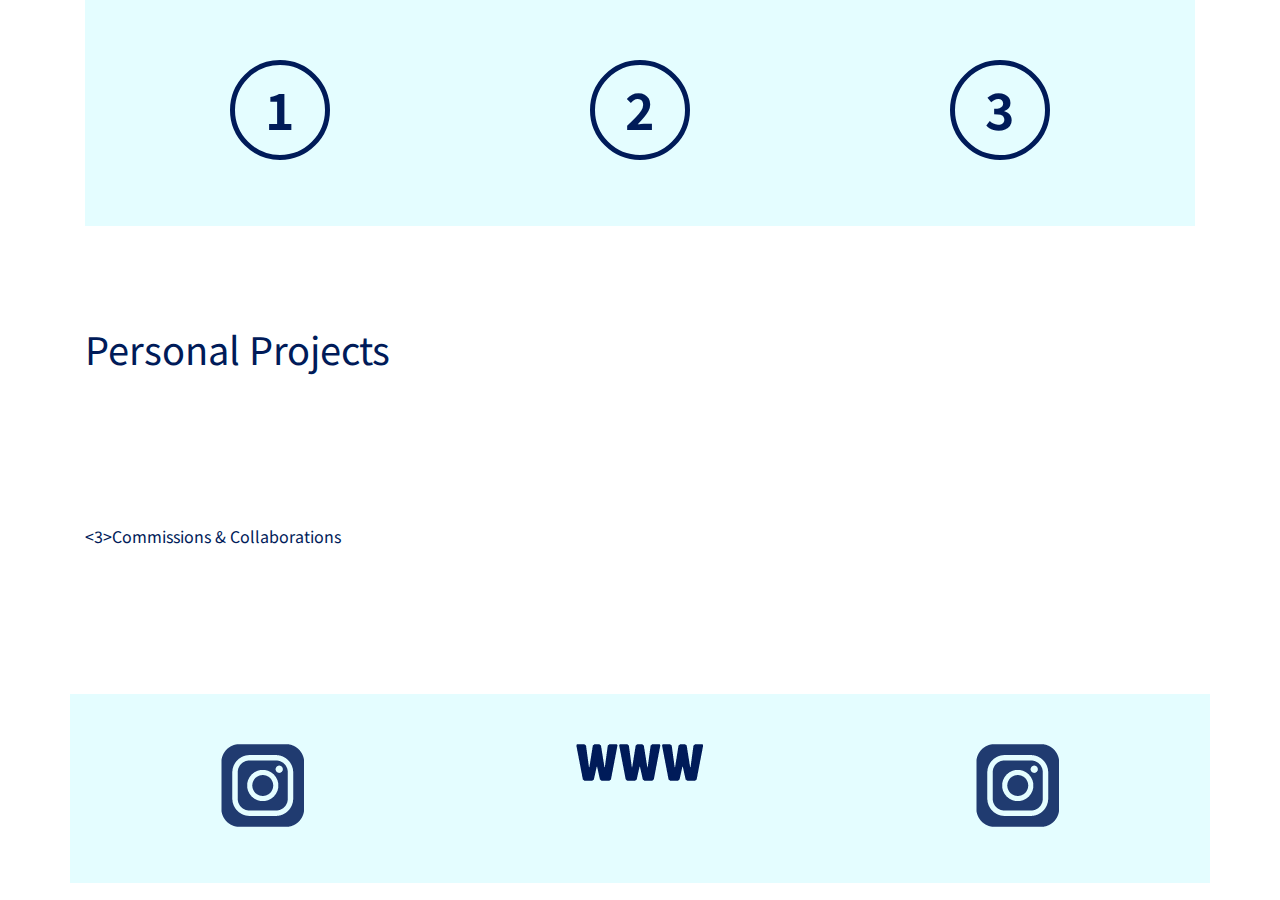
==== index2.html @ 63e3bb10 "First set up with 3 pages" ====
<!doctype html>
<html class="" lang="en">

  <head>
    <meta charset="utf-8">

    <title>W10 Final</title>

    <meta name="description" content="">
    <meta name="viewport" content="width=device-width, initial-scale=1">

    <link href="https://fonts.googleapis.com/css2?family=Noto+Sans+JP:wght@100;400;500;700&display=swap" rel="stylesheet">

    <link rel="stylesheet" href="css/bootstrap.min.css">
    <link rel="stylesheet" href="css/styles.css">

    <script src="https://ajax.googleapis.com/ajax/libs/jquery/3.4.1/jquery.min.js"></script>
    <script src="js/bootstrap.min.js"></script>
    <script src="js/scripts.js"></script>
  </head>

  <body>

    <div id="index2" class="container">

      <div id="page_wrapper" class="row nav">
        <nav class="col-12 col-md-12 text-center">
          <ul>
            <li><a href="#index1" target="_blank" class="btn btn-outline-primary but" role="button">1</a></li>
            <li><a href="#index2" target="_blank" class="btn btn-outline-primary but" role="button">2</a></li>
            <li><a href="#index3" target="_blank" class="btn btn-outline-primary but" role="button">3</a></li>
          </ul>
        </nav>
      </div>

      <div class="row mid">
        <div class="col-12 col-md-12 text-center">
          
        </div>
        <div class="col-12 col-md-12 tex-center">
          <h3>Personal Projects</h3>
          <p>

          </p>
          <br></br>
          <3>Commissions & Collaborations</h3>
            <p>

            </p>
        </div>
      </div>

      <div class="row foot">
        <nav class="col-12 col-md-12 text-center">
          <ul>
            <li><a href="https://www.instagram.com/mmmikkalous/" target="_blank"><img src="images/ig.png" alt="instagram icon"></a></li>
            <li><a href="https://www.mmmikkalous.com/" target="_blank"><img src="images/web.png" alt="www text"></a></li>
            <li><a href="https://www.instagram.com/koreatowntimes/" target="_blank"><img src="images/ig.png" alt="instagram icon"></a></li>
          </ul>
        </nav>
      </div>

    </div>
	</body>
</html>
---- css/styles.css ----
#page_wrapper {
  width: 100%;
  max-width: 1200px;
  margin: 0 auto; }

body {
  font-family: 'Noto Sans JP', sans-serif;
  color: #001B59; }
  body h1 {
    font-size: 50px;
    font-weight: 700; }
  body h2 {
    font-size: 42px;
    font-weight: 600; }
  body h3 {
    font-size: 38px;
    font-weight: 400; }
  body p {
    padding-top: 40px;
    padding-bottom: 40px; }
  body .but {
    border-radius: 50px;
    border-color: #001B59;
    border-width: 5px;
    font-weight: bold;
    font-size: 50px;
    color: #001B59;
    background-color: #e4fdff;
    width: 100px;
    height: 100px; }
  body .but:hover {
    background-color: #001B59;
    border-color: #e4fdff;
    color: #e4fdff; }
  body .but:visited {
    background-color: #e4fdff;
    border-color: #001B59;
    color: #001B59; }
  body nav ul {
    padding: 0;
    display: flex;
    justify-content: space-around;
    list-style-type: none; }
  body .side-pad {
    padding-left: 15px;
    padding-right: 15px; }
  body .row.nav {
    padding-top: 60px;
    padding-bottom: 50px;
    background-color: #e4fdff; }
  body .row.mid {
    background-color: white;
    padding-top: 100px;
    padding-bottom: 50px; }
  body .row.foot {
    padding-top: 50px;
    padding-bottom: 40px;
    background-color: #e4fdff; }
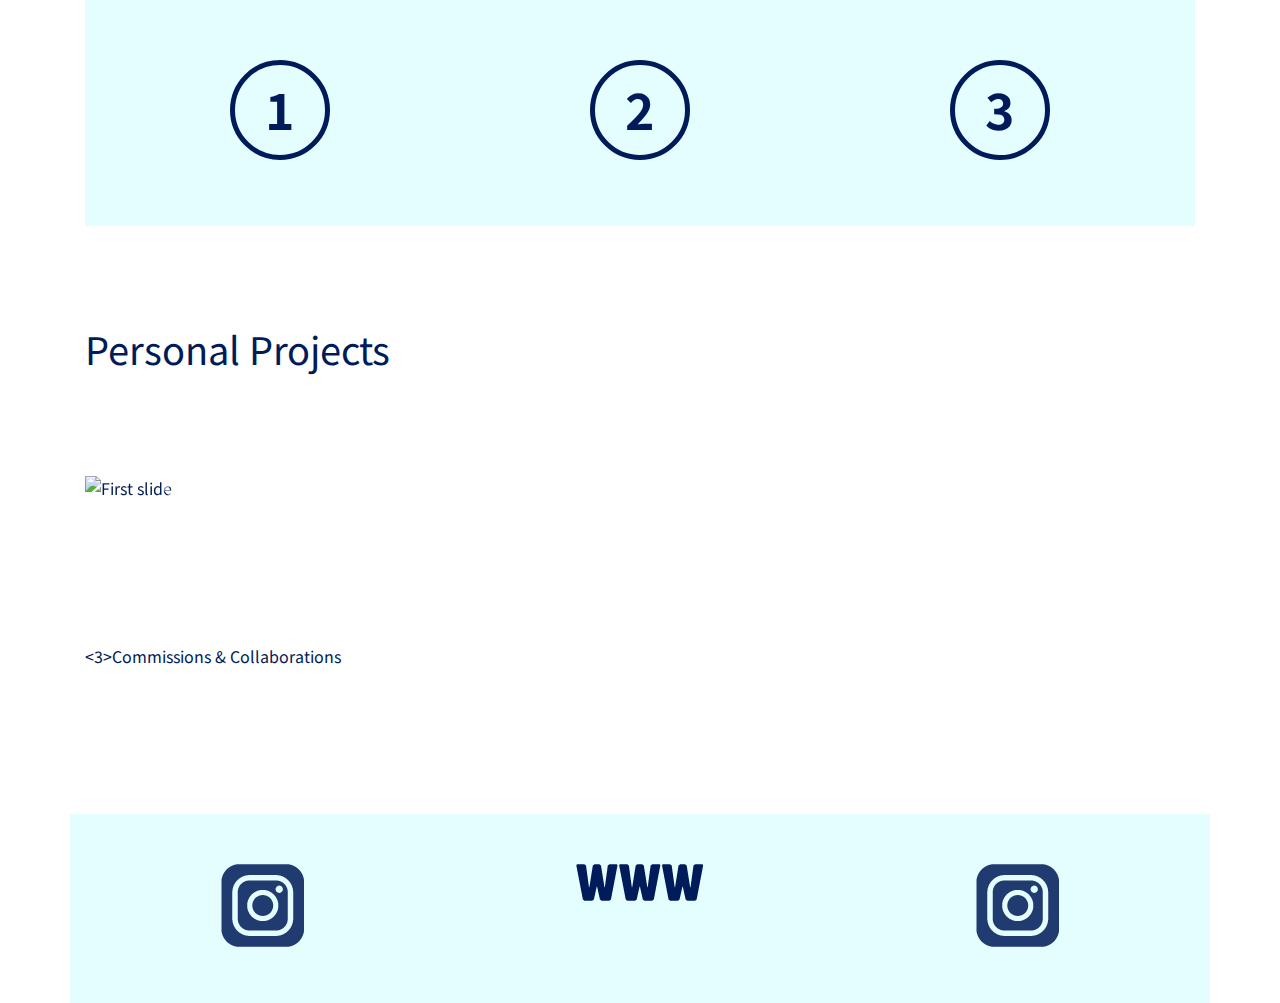
==== commit 7d2f92ff: "added images + carousel" ====
--- a/index2.html
+++ b/index2.html
@@ -34,12 +34,31 @@
       </div>
 
       <div class="row mid">
-        <div class="col-12 col-md-12 text-center">
-          
-        </div>
         <div class="col-12 col-md-12 tex-center">
           <h3>Personal Projects</h3>
           <p>
+            
+            <div id="carouselExampleControls" class="carousel slide" data-ride="carousel">
+              <div class="carousel-inner">
+                <div class="carousel-item active">
+                  <img class="d-block w-100" src="..." alt="First slide">
+                </div>
+                <div class="carousel-item">
+                  <img class="d-block w-100" src="..." alt="Second slide">
+                </div>
+                <div class="carousel-item">
+                  <img class="d-block w-100" src="..." alt="Third slide">
+                </div>
+              </div>
+              <a class="carousel-control-prev" href="#carouselExampleControls" role="button" data-slide="prev">
+                <span class="carousel-control-prev-icon" aria-hidden="true"></span>
+                <span class="sr-only">Previous</span>
+              </a>
+              <a class="carousel-control-next" href="#carouselExampleControls" role="button" data-slide="next">
+                <span class="carousel-control-next-icon" aria-hidden="true"></span>
+                <span class="sr-only">Next</span>
+              </a>
+            </div>
 
           </p>
           <br></br>
